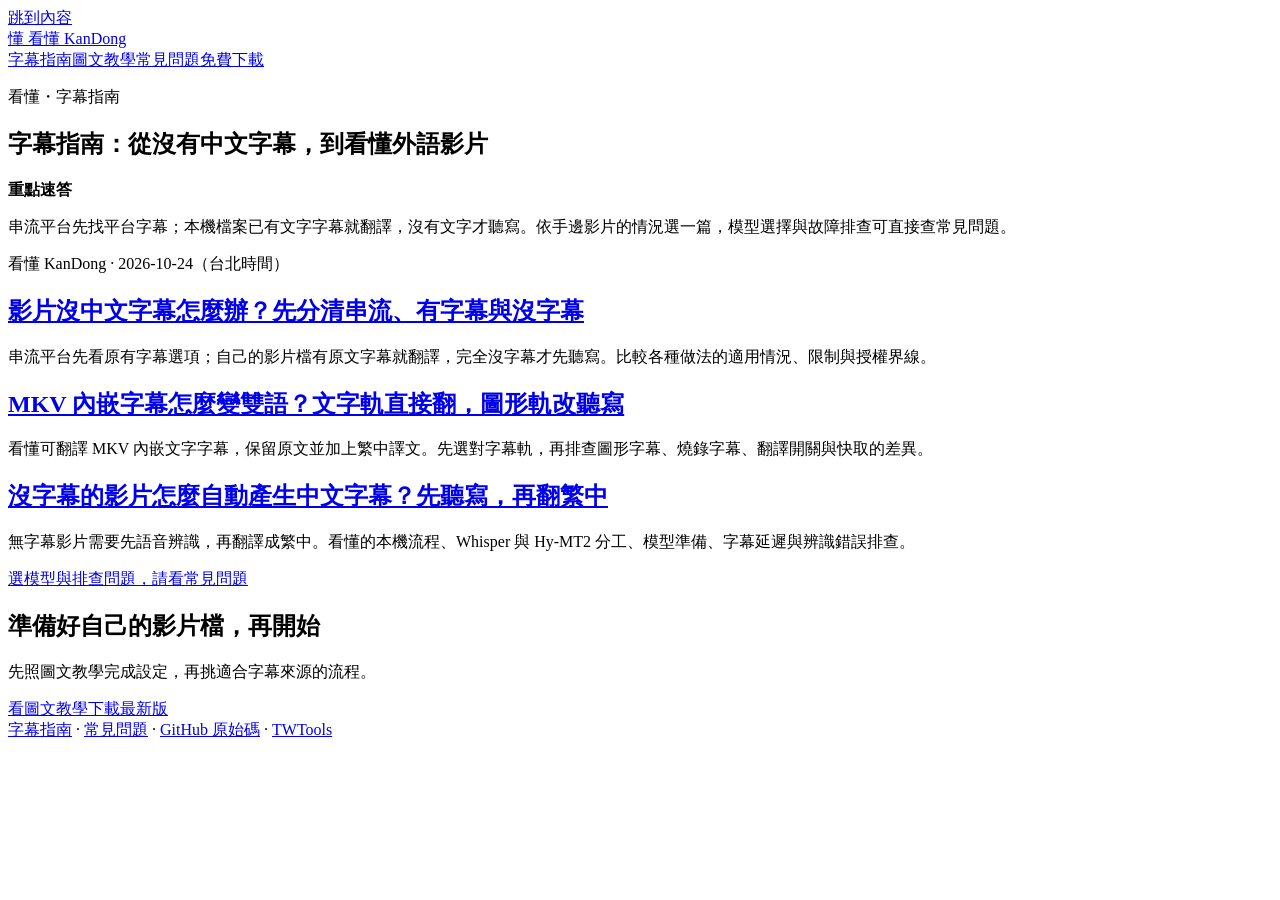
==== site/public/articles/index.html @ 15e498f7 "site: 新增字幕任務指南、FAQ 與來源驗收證據" ====
<!doctype html>
<html lang="zh-Hant-TW"><head>
<meta charset="utf-8"><meta name="viewport" content="width=device-width, initial-scale=1">
<title>字幕指南：從沒有中文字幕，到看懂外語影片｜看懂 KanDong</title>
<meta name="description" content="依影片來源找做法：串流字幕選項、MKV 內嵌文字字幕翻譯，以及無字幕影片聽寫。模型與故障排查另見常見問題。">
<link rel="canonical" href="https://kandong.twtools.cc/articles/"><link rel="stylesheet" href="/reading.css">
<meta property="og:type" content="website">
<meta property="og:title" content="字幕指南：從沒有中文字幕，到看懂外語影片">
<meta property="og:description" content="依影片來源找做法：串流字幕選項、MKV 內嵌文字字幕翻譯，以及無字幕影片聽寫。模型與故障排查另見常見問題。">
<meta property="og:url" content="https://kandong.twtools.cc/articles/"><meta property="og:site_name" content="看懂 KanDong">
<meta property="og:image" content="https://kandong.twtools.cc/img/og.png"><meta property="og:locale" content="zh_TW">
<meta name="twitter:card" content="summary_large_image">
</head><body>
<a class="skip" href="#main">跳到內容</a>
<header><div class="nav"><a class="brand" href="/">懂 <span>看懂 KanDong</span></a>
<nav aria-label="主選單"><a href="/articles/">字幕指南</a><a href="/guide/">圖文教學</a><a href="/faq/">常見問題</a><a class="button" href="/#download">免費下載</a></nav></div></header>
<main id="main"><article>
<p class="eyebrow">看懂・字幕指南</p>
<h1>字幕指南：從沒有中文字幕，到看懂外語影片</h1>
<div class="quick-answer"><strong>重點速答</strong><p>串流平台先找平台字幕；本機檔案已有文字字幕就翻譯，沒有文字才聽寫。依手邊影片的情況選一篇，模型選擇與故障排查可直接查常見問題。</p></div>
<p class="byline">看懂 KanDong · <time datetime="2026-10-24">2026-10-24</time>（台北時間）</p>
<section class="card"><h2><a href="/articles/no-chinese-subtitles/">影片沒中文字幕怎麼辦？先分清串流、有字幕與沒字幕</a></h2><p>串流平台先看原有字幕選項；自己的影片檔有原文字幕就翻譯，完全沒字幕才先聽寫。比較各種做法的適用情況、限制與授權界線。</p></section><section class="card"><h2><a href="/articles/mkv-bilingual-subtitles/">MKV 內嵌字幕怎麼變雙語？文字軌直接翻，圖形軌改聽寫</a></h2><p>看懂可翻譯 MKV 內嵌文字字幕，保留原文並加上繁中譯文。先選對字幕軌，再排查圖形字幕、燒錄字幕、翻譯開關與快取的差異。</p></section><section class="card"><h2><a href="/articles/auto-chinese-subtitles/">沒字幕的影片怎麼自動產生中文字幕？先聽寫，再翻繁中</a></h2><p>無字幕影片需要先語音辨識，再翻譯成繁中。看懂的本機流程、Whisper 與 Hy-MT2 分工、模型準備、字幕延遲與辨識錯誤排查。</p></section><p><a href="/faq/#models">選模型與排查問題，請看常見問題</a></p>
<aside class="cta" aria-label="開始使用"><h2>準備好自己的影片檔，再開始</h2><p>先照圖文教學完成設定，再挑適合字幕來源的流程。</p><div class="actions"><a class="button" href="/guide/">看圖文教學</a><a class="button secondary" href="https://github.com/dvdmaru/kandong/releases/latest">下載最新版</a></div></aside>
</article></main><footer><a href="/articles/">字幕指南</a> · <a href="/faq/">常見問題</a> · <a href="https://github.com/dvdmaru/kandong">GitHub 原始碼</a> · <a href="https://twtools.cc/">TWTools</a></footer>
</body></html>
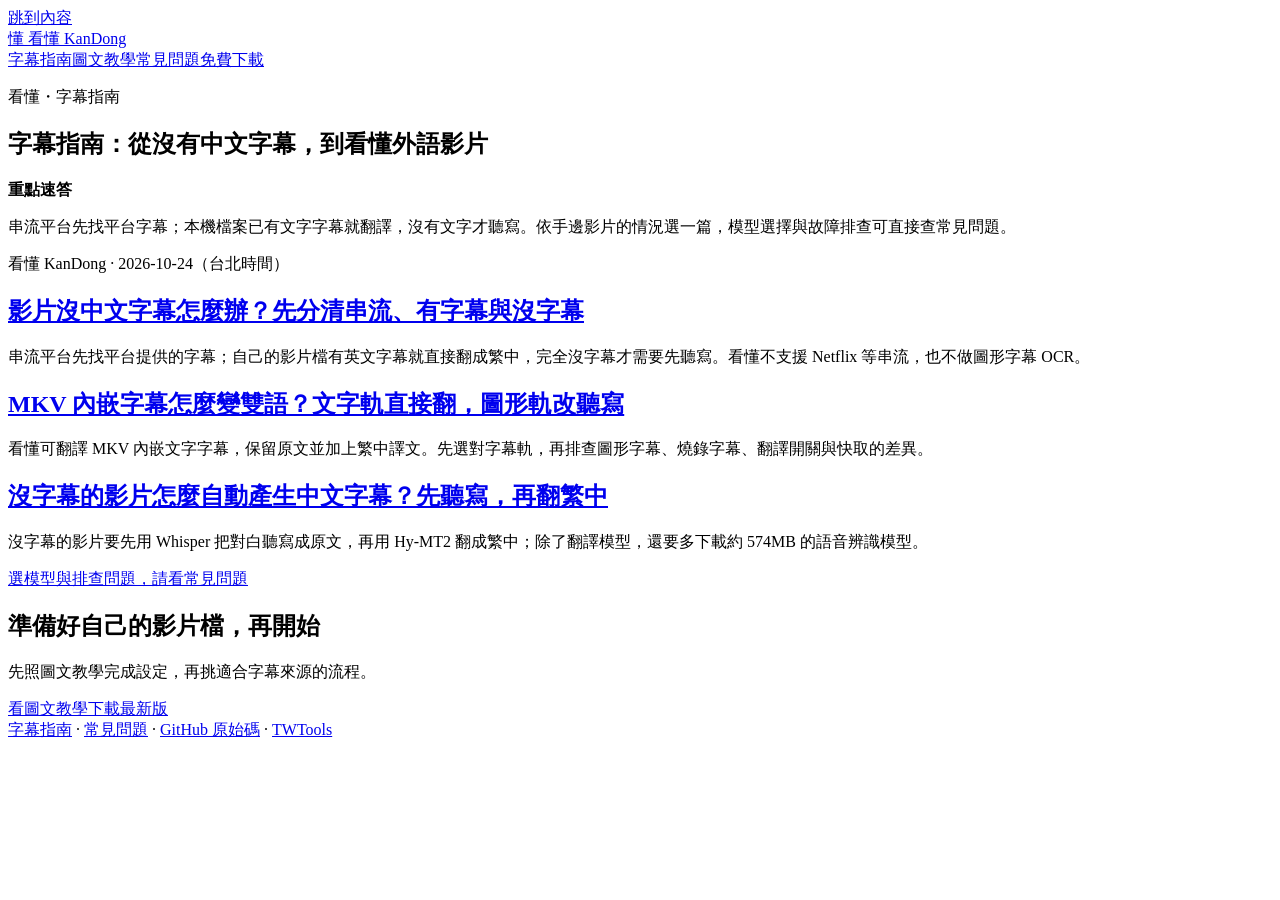
==== commit 13bc0cb0: "site: 審稿修正（MKV 篇 Ctrl+t 步驟、事實句、空格、description）＋產生器冪等 - MKV 篇第 3 步：預設開檔即自動翻譯，Ctrl+t 是切換；原步驟會讓讀者把翻譯關掉 " ====
--- a/site/public/articles/index.html
+++ b/site/public/articles/index.html
@@ -19,7 +19,7 @@
 <h1>字幕指南：從沒有中文字幕，到看懂外語影片</h1>
 <div class="quick-answer"><strong>重點速答</strong><p>串流平台先找平台字幕；本機檔案已有文字字幕就翻譯，沒有文字才聽寫。依手邊影片的情況選一篇，模型選擇與故障排查可直接查常見問題。</p></div>
 <p class="byline">看懂 KanDong · <time datetime="2026-10-24">2026-10-24</time>（台北時間）</p>
-<section class="card"><h2><a href="/articles/no-chinese-subtitles/">影片沒中文字幕怎麼辦？先分清串流、有字幕與沒字幕</a></h2><p>串流平台先看原有字幕選項；自己的影片檔有原文字幕就翻譯，完全沒字幕才先聽寫。比較各種做法的適用情況、限制與授權界線。</p></section><section class="card"><h2><a href="/articles/mkv-bilingual-subtitles/">MKV 內嵌字幕怎麼變雙語？文字軌直接翻，圖形軌改聽寫</a></h2><p>看懂可翻譯 MKV 內嵌文字字幕，保留原文並加上繁中譯文。先選對字幕軌，再排查圖形字幕、燒錄字幕、翻譯開關與快取的差異。</p></section><section class="card"><h2><a href="/articles/auto-chinese-subtitles/">沒字幕的影片怎麼自動產生中文字幕？先聽寫，再翻繁中</a></h2><p>無字幕影片需要先語音辨識，再翻譯成繁中。看懂的本機流程、Whisper 與 Hy-MT2 分工、模型準備、字幕延遲與辨識錯誤排查。</p></section><p><a href="/faq/#models">選模型與排查問題，請看常見問題</a></p>
+<section class="card"><h2><a href="/articles/no-chinese-subtitles/">影片沒中文字幕怎麼辦？先分清串流、有字幕與沒字幕</a></h2><p>串流平台先找平台提供的字幕；自己的影片檔有英文字幕就直接翻成繁中，完全沒字幕才需要先聽寫。看懂不支援 Netflix 等串流，也不做圖形字幕 OCR。</p></section><section class="card"><h2><a href="/articles/mkv-bilingual-subtitles/">MKV 內嵌字幕怎麼變雙語？文字軌直接翻，圖形軌改聽寫</a></h2><p>看懂可翻譯 MKV 內嵌文字字幕，保留原文並加上繁中譯文。先選對字幕軌，再排查圖形字幕、燒錄字幕、翻譯開關與快取的差異。</p></section><section class="card"><h2><a href="/articles/auto-chinese-subtitles/">沒字幕的影片怎麼自動產生中文字幕？先聽寫，再翻繁中</a></h2><p>沒字幕的影片要先用 Whisper 把對白聽寫成原文，再用 Hy-MT2 翻成繁中；除了翻譯模型，還要多下載約 574MB 的語音辨識模型。</p></section><p><a href="/faq/#models">選模型與排查問題，請看常見問題</a></p>
 <aside class="cta" aria-label="開始使用"><h2>準備好自己的影片檔，再開始</h2><p>先照圖文教學完成設定，再挑適合字幕來源的流程。</p><div class="actions"><a class="button" href="/guide/">看圖文教學</a><a class="button secondary" href="https://github.com/dvdmaru/kandong/releases/latest">下載最新版</a></div></aside>
 </article></main><footer><a href="/articles/">字幕指南</a> · <a href="/faq/">常見問題</a> · <a href="https://github.com/dvdmaru/kandong">GitHub 原始碼</a> · <a href="https://twtools.cc/">TWTools</a></footer>
 </body></html>
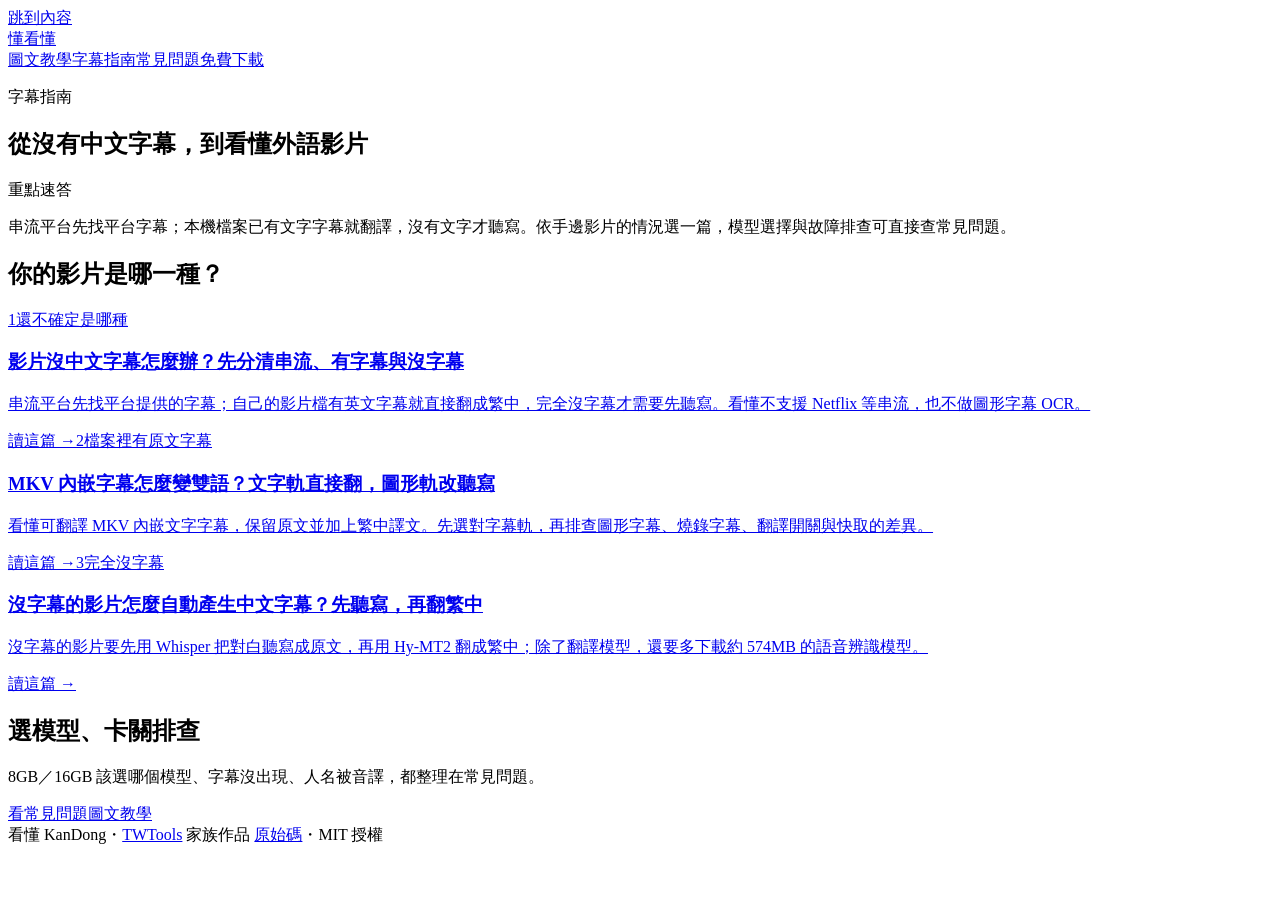
==== commit 5152c483: "site: 字幕指南、文章與常見問題套用首頁版型 - 頁首、頁尾、字體、favicon 與首頁／圖文教學一致；補上原本漏掉的 GA4。 - reading.css 改成首頁的設計語言：粗框、硬陰影、襯" ====
--- a/site/public/articles/index.html
+++ b/site/public/articles/index.html
@@ -3,23 +3,39 @@
 <meta charset="utf-8"><meta name="viewport" content="width=device-width, initial-scale=1">
 <title>字幕指南：從沒有中文字幕，到看懂外語影片｜看懂 KanDong</title>
 <meta name="description" content="依影片來源找做法：串流字幕選項、MKV 內嵌文字字幕翻譯，以及無字幕影片聽寫。模型與故障排查另見常見問題。">
-<link rel="canonical" href="https://kandong.twtools.cc/articles/"><link rel="stylesheet" href="/reading.css">
+<link rel="canonical" href="https://kandong.twtools.cc/articles/">
 <meta property="og:type" content="website">
 <meta property="og:title" content="字幕指南：從沒有中文字幕，到看懂外語影片">
 <meta property="og:description" content="依影片來源找做法：串流字幕選項、MKV 內嵌文字字幕翻譯，以及無字幕影片聽寫。模型與故障排查另見常見問題。">
 <meta property="og:url" content="https://kandong.twtools.cc/articles/"><meta property="og:site_name" content="看懂 KanDong">
 <meta property="og:image" content="https://kandong.twtools.cc/img/og.png"><meta property="og:locale" content="zh_TW">
 <meta name="twitter:card" content="summary_large_image">
+<link rel="icon" href="data:image/svg+xml,%3Csvg xmlns='http://www.w3.org/2000/svg' viewBox='0 0 32 32'%3E%3Crect width='32' height='32' rx='7' fill='%237c4241'/%3E%3Ctext x='16' y='23' font-size='19' text-anchor='middle' fill='%23fff8f2' font-family='serif' font-weight='900'%3E懂%3C/text%3E%3C/svg%3E">
+<link rel="preconnect" href="https://fonts.googleapis.com"><link rel="preconnect" href="https://fonts.gstatic.com" crossorigin>
+<link rel="stylesheet" href="https://fonts.googleapis.com/css2?family=Noto+Sans+TC:wght@400;500;700;900&amp;family=Noto+Serif+TC:wght@900&amp;family=JetBrains+Mono:wght@500&amp;display=swap">
+<link rel="stylesheet" href="/reading.css">
+<script async src="https://www.googletagmanager.com/gtag/js?id=G-R9KBKJFEH1"></script>
+<script>
+window.dataLayer = window.dataLayer || [];
+function gtag(){dataLayer.push(arguments);}
+gtag('js', new Date());
+gtag('config', 'G-R9KBKJFEH1');
+</script>
 </head><body>
 <a class="skip" href="#main">跳到內容</a>
-<header><div class="nav"><a class="brand" href="/">懂 <span>看懂 KanDong</span></a>
-<nav aria-label="主選單"><a href="/articles/">字幕指南</a><a href="/guide/">圖文教學</a><a href="/faq/">常見問題</a><a class="button" href="/#download">免費下載</a></nav></div></header>
-<main id="main"><article>
-<p class="eyebrow">看懂・字幕指南</p>
-<h1>字幕指南：從沒有中文字幕，到看懂外語影片</h1>
-<div class="quick-answer"><strong>重點速答</strong><p>串流平台先找平台字幕；本機檔案已有文字字幕就翻譯，沒有文字才聽寫。依手邊影片的情況選一篇，模型選擇與故障排查可直接查常見問題。</p></div>
-<p class="byline">看懂 KanDong · <time datetime="2026-10-24">2026-10-24</time>（台北時間）</p>
-<section class="card"><h2><a href="/articles/no-chinese-subtitles/">影片沒中文字幕怎麼辦？先分清串流、有字幕與沒字幕</a></h2><p>串流平台先找平台提供的字幕；自己的影片檔有英文字幕就直接翻成繁中，完全沒字幕才需要先聽寫。看懂不支援 Netflix 等串流，也不做圖形字幕 OCR。</p></section><section class="card"><h2><a href="/articles/mkv-bilingual-subtitles/">MKV 內嵌字幕怎麼變雙語？文字軌直接翻，圖形軌改聽寫</a></h2><p>看懂可翻譯 MKV 內嵌文字字幕，保留原文並加上繁中譯文。先選對字幕軌，再排查圖形字幕、燒錄字幕、翻譯開關與快取的差異。</p></section><section class="card"><h2><a href="/articles/auto-chinese-subtitles/">沒字幕的影片怎麼自動產生中文字幕？先聽寫，再翻繁中</a></h2><p>沒字幕的影片要先用 Whisper 把對白聽寫成原文，再用 Hy-MT2 翻成繁中；除了翻譯模型，還要多下載約 574MB 的語音辨識模型。</p></section><p><a href="/faq/#models">選模型與排查問題，請看常見問題</a></p>
-<aside class="cta" aria-label="開始使用"><h2>準備好自己的影片檔，再開始</h2><p>先照圖文教學完成設定，再挑適合字幕來源的流程。</p><div class="actions"><a class="button" href="/guide/">看圖文教學</a><a class="button secondary" href="https://github.com/dvdmaru/kandong/releases/latest">下載最新版</a></div></aside>
-</article></main><footer><a href="/articles/">字幕指南</a> · <a href="/faq/">常見問題</a> · <a href="https://github.com/dvdmaru/kandong">GitHub 原始碼</a> · <a href="https://twtools.cc/">TWTools</a></footer>
-</body></html>+<header class="site-header"><div class="bar">
+<a class="logo" href="/" aria-label="看懂 KanDong 首頁"><span class="logo-mark" aria-hidden="true">懂</span><span class="logo-word">看懂</span></a>
+<nav class="site-nav" aria-label="主選單"><a href="/guide/">圖文教學</a><a href="/articles/" aria-current="page">字幕指南</a><a href="/faq/">常見問題</a><a class="pill" href="/#download">免費下載</a></nav>
+</div></header>
+<main id="main"><article class="wide">
+<p class="eyebrow">字幕指南</p>
+<h1>從沒有中文字幕，到<span class="hl">看懂</span>外語影片</h1>
+<div class="quick-answer"><span class="label">重點速答</span><p>串流平台先找平台字幕；本機檔案已有文字字幕就翻譯，沒有文字才聽寫。依手邊影片的情況選一篇，模型選擇與故障排查可直接查常見問題。</p></div>
+<h2>你的影片是哪一種？</h2><div class="cards"><a class="card tone-sun" href="/articles/no-chinese-subtitles/"><span class="card-top"><span class="num" aria-hidden="true">1</span><span class="tag">還不確定是哪種</span></span><h3>影片沒中文字幕怎麼辦？先分清串流、有字幕與沒字幕</h3><p>串流平台先找平台提供的字幕；自己的影片檔有英文字幕就直接翻成繁中，完全沒字幕才需要先聽寫。看懂不支援 Netflix 等串流，也不做圖形字幕 OCR。</p><span class="more">讀這篇 →</span></a><a class="card tone-rose" href="/articles/mkv-bilingual-subtitles/"><span class="card-top"><span class="num" aria-hidden="true">2</span><span class="tag">檔案裡有原文字幕</span></span><h3>MKV 內嵌字幕怎麼變雙語？文字軌直接翻，圖形軌改聽寫</h3><p>看懂可翻譯 MKV 內嵌文字字幕，保留原文並加上繁中譯文。先選對字幕軌，再排查圖形字幕、燒錄字幕、翻譯開關與快取的差異。</p><span class="more">讀這篇 →</span></a><a class="card tone-mint" href="/articles/auto-chinese-subtitles/"><span class="card-top"><span class="num" aria-hidden="true">3</span><span class="tag">完全沒字幕</span></span><h3>沒字幕的影片怎麼自動產生中文字幕？先聽寫，再翻繁中</h3><p>沒字幕的影片要先用 Whisper 把對白聽寫成原文，再用 Hy-MT2 翻成繁中；除了翻譯模型，還要多下載約 574MB 的語音辨識模型。</p><span class="more">讀這篇 →</span></a></div>
+<aside class="band"><div class="band-text"><h2>選模型、卡關排查</h2><p>8GB／16GB 該選哪個模型、字幕沒出現、人名被音譯，都整理在常見問題。</p></div><div class="actions"><a class="button" href="/faq/#models">看常見問題</a><a class="button light" href="/guide/">圖文教學</a></div></aside>
+</article></main>
+<footer class="site-footer"><div class="bar">
+<span>看懂 KanDong・<a href="https://twtools.cc/">TWTools</a> 家族作品</span>
+<span><a href="https://github.com/dvdmaru/kandong">原始碼</a>・MIT 授權</span>
+</div></footer>
+</body></html>
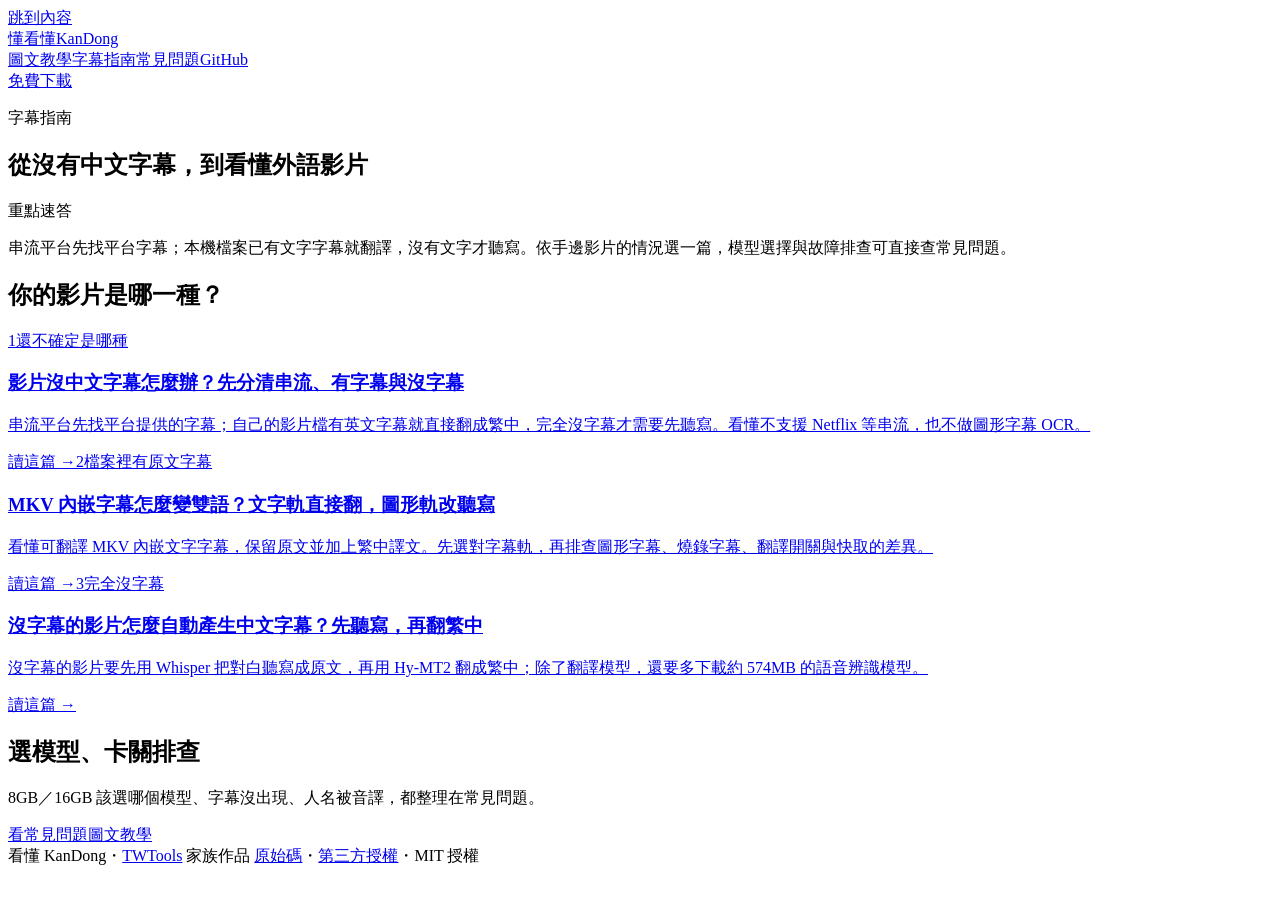
==== commit 0118a758: "site: 七頁共用同一組頁首與頁尾 - 首頁、圖文教學、字幕指南、三篇文章、常見問題的頁首原本各不相同；改由 build-pages.py 的 site_header()／SITE_FOOTER 產" ====
--- a/site/public/articles/index.html
+++ b/site/public/articles/index.html
@@ -13,7 +13,7 @@
 <link rel="icon" href="data:image/svg+xml,%3Csvg xmlns='http://www.w3.org/2000/svg' viewBox='0 0 32 32'%3E%3Crect width='32' height='32' rx='7' fill='%237c4241'/%3E%3Ctext x='16' y='23' font-size='19' text-anchor='middle' fill='%23fff8f2' font-family='serif' font-weight='900'%3E懂%3C/text%3E%3C/svg%3E">
 <link rel="preconnect" href="https://fonts.googleapis.com"><link rel="preconnect" href="https://fonts.gstatic.com" crossorigin>
 <link rel="stylesheet" href="https://fonts.googleapis.com/css2?family=Noto+Sans+TC:wght@400;500;700;900&amp;family=Noto+Serif+TC:wght@900&amp;family=JetBrains+Mono:wght@500&amp;display=swap">
-<link rel="stylesheet" href="/reading.css">
+<link rel="stylesheet" href="/site.css"><link rel="stylesheet" href="/reading.css">
 <script async src="https://www.googletagmanager.com/gtag/js?id=G-R9KBKJFEH1"></script>
 <script>
 window.dataLayer = window.dataLayer || [];
@@ -24,8 +24,9 @@
 </head><body>
 <a class="skip" href="#main">跳到內容</a>
 <header class="site-header"><div class="bar">
-<a class="logo" href="/" aria-label="看懂 KanDong 首頁"><span class="logo-mark" aria-hidden="true">懂</span><span class="logo-word">看懂</span></a>
-<nav class="site-nav" aria-label="主選單"><a href="/guide/">圖文教學</a><a href="/articles/" aria-current="page">字幕指南</a><a href="/faq/">常見問題</a><a class="pill" href="/#download">免費下載</a></nav>
+<a class="logo" href="/" aria-label="看懂 KanDong 首頁"><span class="logo-mark" aria-hidden="true">懂</span><span class="logo-word">看懂</span><span class="logo-en" aria-hidden="true">KanDong</span></a>
+<nav class="site-nav" aria-label="主選單"><a href="/guide/">圖文教學</a><a href="/articles/" aria-current="page">字幕指南</a><a href="/faq/">常見問題</a><a href="https://github.com/dvdmaru/kandong">GitHub</a></nav>
+<a class="pill" href="/#download">免費下載</a>
 </div></header>
 <main id="main"><article class="wide">
 <p class="eyebrow">字幕指南</p>
@@ -36,6 +37,6 @@
 </article></main>
 <footer class="site-footer"><div class="bar">
 <span>看懂 KanDong・<a href="https://twtools.cc/">TWTools</a> 家族作品</span>
-<span><a href="https://github.com/dvdmaru/kandong">原始碼</a>・MIT 授權</span>
+<span><a href="https://github.com/dvdmaru/kandong">原始碼</a>・<a href="https://github.com/dvdmaru/kandong/blob/main/THIRD_PARTY.md">第三方授權</a>・MIT 授權</span>
 </div></footer>
 </body></html>
